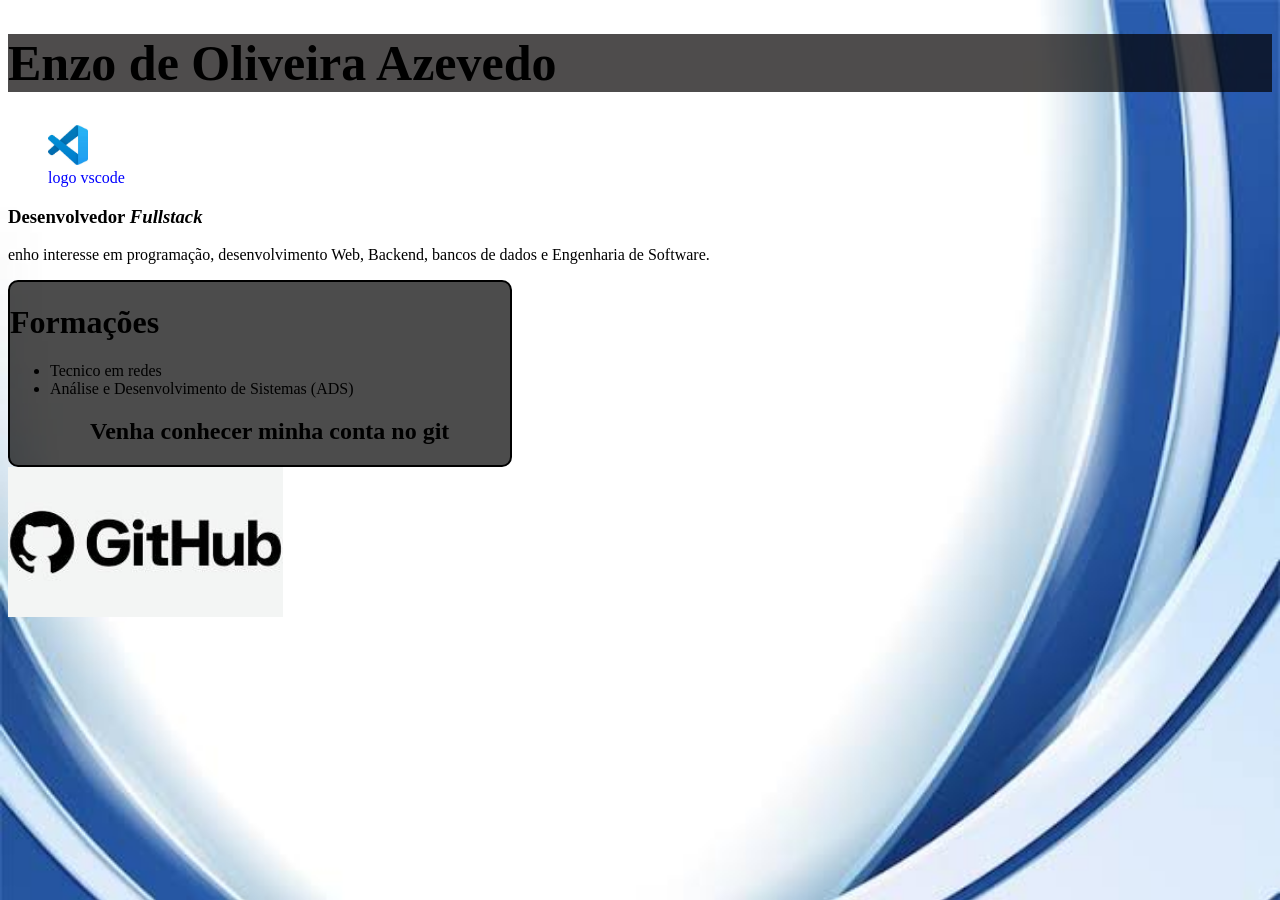
==== index.html @ beba5001 "aula1" ====
<!-- ul>li*5 -->

<!DOCTYPE html>
<html lang="en">
<head>
    <meta charset="UTF-8">
    <meta name="viewport" content="width=device-width, initial-scale=1.0">
    <title>Aula1</title>
</head>
<body style="background-image: url(images\ \(4\).jpeg); background-repeat: no-repeat; background-size: cover;">
        <h1 style="
            color: black;
            background-color: rgba(3, 0, 0, 0.7); 
            font-size: 50px;">Enzo de Oliveira Azevedo
        </h1>
        <figure>
            <img witdh="40" height="40" src="images.jpeg" alt="logo do vscode">
            <figcaption style="color: blue;">logo vscode</figcaption>
        </figure>
        <div> 
           <p>
            <H3><b></b>Desenvolvedor <i>Fullstack</i></H3>
            <P>enho interesse em programação, desenvolvimento Web, Backend, bancos de dados e Engenharia de Software.</P>
        </p>  
        </div>
    <div div style="
        background-color: rgba(0, 0, 0, 0.7); 
        width: 500px; 
        border: 2px solid black;
        border-radius: 10px;"
        >
        <p>
            <h1>Formações</h1>
            <ul> 
                <li>Tecnico em redes</li>
                <li>Análise e Desenvolvimento de Sistemas (ADS)</li>
            <ul>
        </p>
        <h2>Venha conhecer minha conta no git</h2>
    </div>
        

        <div>
               <a href="https://github.com/Enzo-Oliver" target="='_blank'">
        <img src=[data-uri]
            alt="conta git" witdh="300" height="150"></a>
        <div id="codigo-c">
        </div>
</body>
</html>
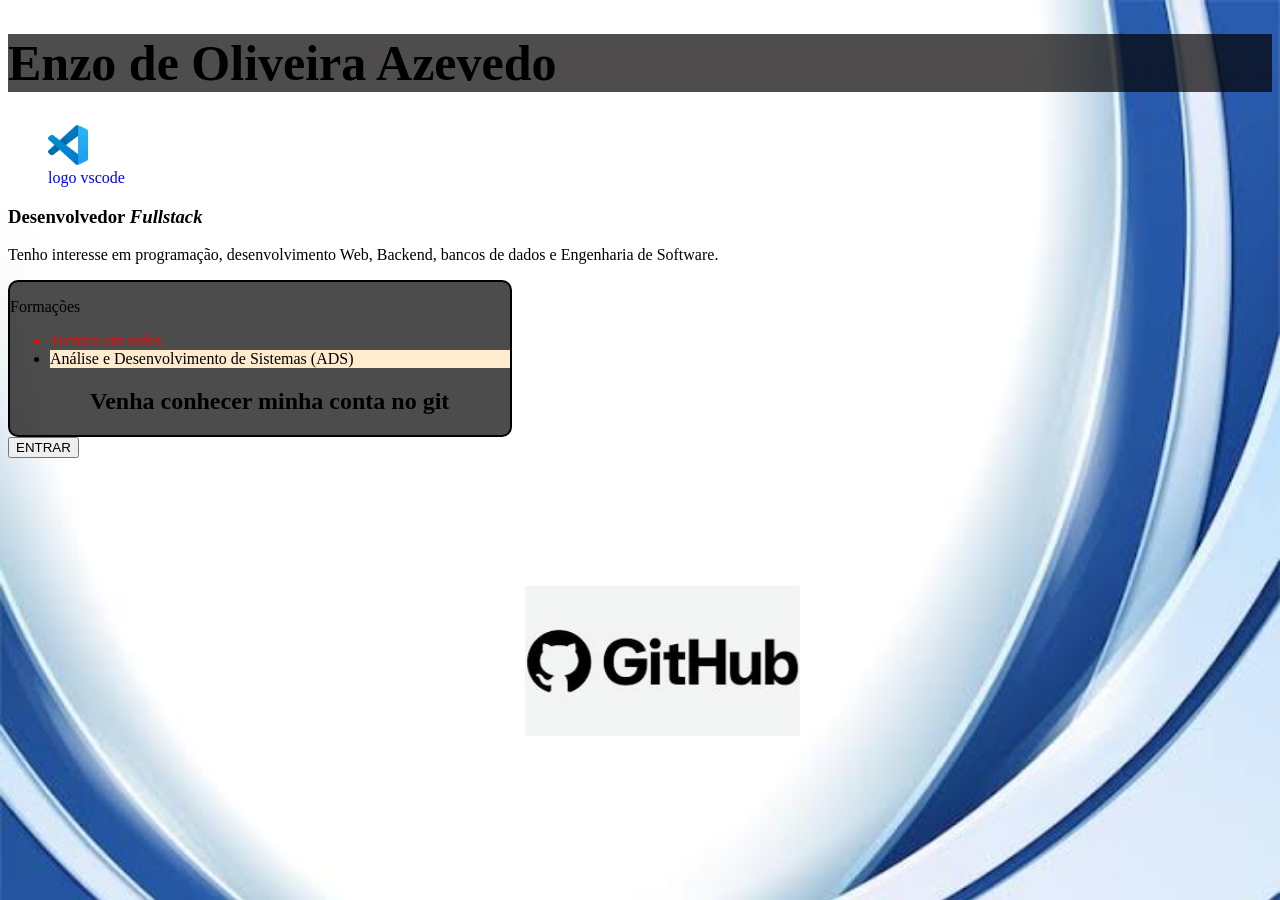
==== commit ca1c6674: "aula2" ====
--- a/index.html
+++ b/index.html
@@ -1,50 +1,48 @@
 <!-- ul>li*5 -->
 
 <!DOCTYPE html>
-<html lang="en">
+<html lang="PT-BR">
+
 <head>
     <meta charset="UTF-8">
     <meta name="viewport" content="width=device-width, initial-scale=1.0">
     <title>Aula1</title>
+    <link rel="stylesheet" href="style.css">
 </head>
-<body style="background-image: url(images\ \(4\).jpeg); background-repeat: no-repeat; background-size: cover;">
-        <h1 style="
-            color: black;
-            background-color: rgba(3, 0, 0, 0.7); 
-            font-size: 50px;">Enzo de Oliveira Azevedo
-        </h1>
-        <figure>
-            <img witdh="40" height="40" src="images.jpeg" alt="logo do vscode">
-            <figcaption style="color: blue;">logo vscode</figcaption>
-        </figure>
-        <div> 
-           <p>
-            <H3><b></b>Desenvolvedor <i>Fullstack</i></H3>
-            <P>enho interesse em programação, desenvolvimento Web, Backend, bancos de dados e Engenharia de Software.</P>
-        </p>  
+
+<body>
+
+    <h1>Enzo de Oliveira Azevedo</h1>
+    <figure>
+        <img witdh="40" height="40" src="images.jpeg" alt="logo do vscode">
+        <figcaption>logo vscode</figcaption>
+    </figure>
+    <div>
+        <p>
+        <H3><b></b>Desenvolvedor <i>Fullstack</i></H3>
+        <P>Tenho interesse em programação, desenvolvimento Web, Backend, bancos de dados e Engenharia de Software.</P>
+        </p>
+    </div>
+    <div id="div1">
+        <p>
+        <h1">Formações</h1>
+        <ul>
+            <li>Tecnico em redes</li>
+            <li class="faculdade">Análise e Desenvolvimento de Sistemas (ADS)</li>
+            <ul>
+                </p>
+                <h2>Venha conhecer minha conta no git</h2>
+    </div>
+
+
+    <div>
+        <a href="https://github.com/Enzo-Oliver" target="='_blank'">
+            <img src=[data-uri]
+                alt="conta git" witdh="300" height="150"></a>
         </div>
-    <div div style="
-        background-color: rgba(0, 0, 0, 0.7); 
-        width: 500px; 
-        border: 2px solid black;
-        border-radius: 10px;"
-        >
-        <p>
-            <h1>Formações</h1>
-            <ul> 
-                <li>Tecnico em redes</li>
-                <li>Análise e Desenvolvimento de Sistemas (ADS)</li>
-            <ul>
-        </p>
-        <h2>Venha conhecer minha conta no git</h2>
-    </div>
+
+        <button>ENTRAR</button>
         
+</body>
 
-        <div>
-               <a href="https://github.com/Enzo-Oliver" target="='_blank'">
-        <img src=[data-uri]
-            alt="conta git" witdh="300" height="150"></a>
-        <div id="codigo-c">
-        </div>
-</body>
 </html>
--- a/style.css
+++ b/style.css
@@ -0,0 +1,58 @@
+body {
+    background-image: url(images\ \(4\).jpeg);
+    background-repeat: no-repeat;
+    background-size: cover;
+}
+
+h1 {
+    color: black;
+    background-color: rgba(3, 0, 0, 0.7);
+    font-size: 50px;
+}
+
+figcaption {
+    color: blue
+}
+
+#div1 {
+    background-color: rgba(0, 0, 0, 0.7);
+    width: 500px;
+    border: 2px solid black;
+    border-radius: 10px;
+    transition: 0.5s;
+}
+div1 :hover {
+    width: 250px;
+}
+
+.faculdade {
+    background-color: blanchedalmond;
+}
+
+li:nth-child(1){
+    color: red;
+}
+li{
+    transition: 0.5s;
+}
+
+li:hover {
+    color: pink;
+    transition: 0.5s;
+}
+
+button:hover{
+    position: fixed;
+    color: red;
+    background-color: black;
+    right: 30px;
+    bottom: 30px;
+    transition: 0.5s; 
+}
+
+a {
+    position: fixed;
+    right: 30pc;
+    bottom: 160px;
+}
+
